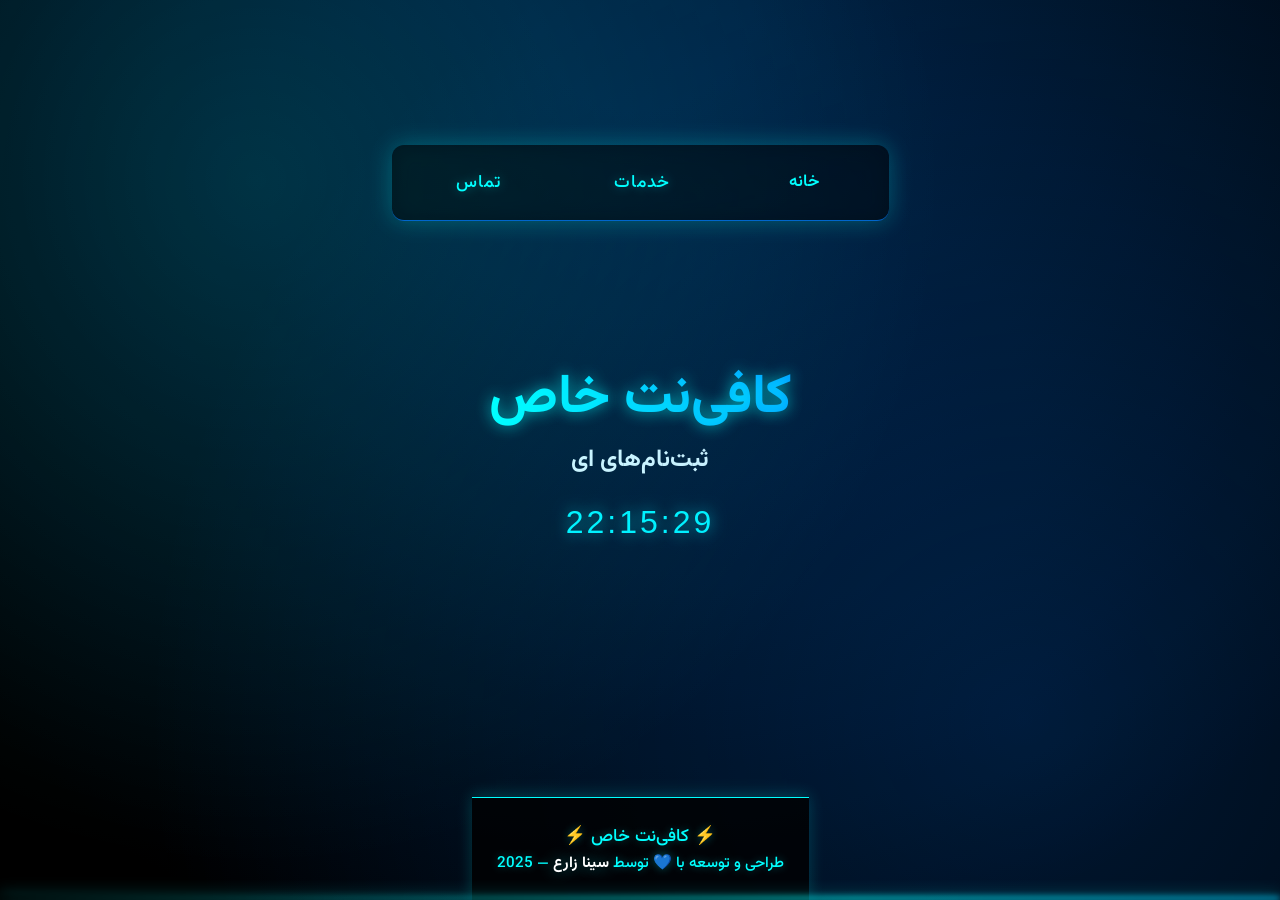
==== index.html @ e5f9eae4 "Add files via upload" ====
<!DOCTYPE html>
<html lang="fa" dir="rtl"></html>
<html lang="fa">
<head>
  <meta charset="UTF-8">
  <meta name="viewport" content="width=device-width, initial-scale=1.0">
  <title>کافی‌نت خاص</title>
<link rel="stylesheet" href="style.css">
  <!-- فونت فارسی -->
  <link href="https://fonts.googleapis.com/css2?family=Vazirmatn:wght@400;600&display=swap" rel="stylesheet">
</head>
<body>

  <!-- منوی ناوبری بالا -->
 <header>
     <nav class="neon-nav">
  <a href="index.html" class="neon-btn home">خانه</a>
  <a href="services.html" class="nav-btn">خدمات</a>
  <a href="contact.html" class="nav-btn">تماس</a>
</nav>
  </header>

  <header>
  <h1 class="glow-title">کافی‌نت خاص</h1>
  <h2 id="typewriter"></h2>
  <h2 id="typewriter"></h2>
  <div id="digital-clock"></div>
</header>


  <footer>
  <p class="footer-text">
    <span class="neon-sign">⚡ کافی‌نت خاص ⚡</span>
    <br>
    طراحی و توسعه با 💙 توسط <strong>سینا زارع</strong> — 2025
  </p>
</footer>
  <!-- فایل اسکریپت افکت تایپ‌رایتر -->
  <script src="typewriter.js"></script>
</script>
</body>
<div class="neon-bottom-line"></div>
<script src="js/neonParticles.js"></script>
</html>
---- style.css ----
/* ===== تنظیمات پایه ===== */
@import url('https://fonts.googleapis.com/css2?family=Vazirmatn:wght@400;600&display=swap');

* {
  margin: 0;
  padding: 0;
  box-sizing: border-box;
  font-family: 'Vazirmatn', sans-serif;
}

body {
  background: radial-gradient(circle at top, #001F3F 10%, #000000 90%);
  color: #e6ffff;
  display: flex;
  flex-direction: column;
  align-items: center;
  min-height: 100vh;
}

/* ===== ناوبری بالا ===== */
nav {
  width: 100%;
  text-align: center;
  background: rgba(0, 40, 80, 0.35);
  border-bottom: 1px solid #0066cc;
  padding: 14px 0;
  backdrop-filter: blur(6px);
}

nav a {
  color: #9be4ff;
  text-decoration: none;
  margin: 0 25px;
  font-weight: 600;
  font-size: 1.05rem;
  transition: 0.3s;
}

nav a:hover, nav a.active {
  color: #00c8ff;
  text-shadow: 0 0 10px #00c8ff;
}

/* ===== صفحه خانه ===== */
header {
  margin-top: 120px;
  text-align: center;
}

.glow-title {
  font-size: 3.4rem;
  color: #00c8ff;
  text-shadow: 0 0 18px #00c8ff, 0 0 35px #007acc;
  animation: glowPulse 2.8s infinite ease-in-out;
}

@keyframes glowPulse {
  0%, 100% {
    text-shadow: 0 0 12px #00c8ff;
  }
  50% {
    text-shadow: 0 0 27px #00c8ff, 0 0 55px #007acc;
  }
}

.type-text {
  margin-top: 30px;
  font-size: 1.3rem;
  color: #bdeeff;
  min-height: 32px;
}

/* ===== فوتر ===== */
footer {
  text-align: center;
  margin-top: auto;
  padding: 15px 0;
  color: #bdeeff;
  font-size: 0.9rem;
  border-top: 1px solid #004C80;
  background: rgba(0, 35, 70, 0.3);
}

/* ===== واکنش‌گرایی ===== */
@media (max-width: 600px) {
  .glow-title {
    font-size: 2.3rem;
  }
  .type-text {
    font-size: 1rem;
  }
  nav a {
    font-size: 0.9rem;
    margin: 0 10px;
  }
}
/* --- صفحه تماس --- */
.contact-section {
  display: flex;
  justify-content: center;
  align-items: center;
  padding: 80px 20px;
}

.contact-card {
  background: rgba(0, 0, 0, 0.7);
  border: 1px solid #0ff;
  border-radius: 12px;
  padding: 30px;
  max-width: 500px;
  text-align: center;
  box-shadow: 0 0 20px #0ff4;
  transition: 0.3s;
}

.contact-card:hover {
  transform: scale(1.02);
  box-shadow: 0 0 25px #0ff8;
}

.contact-card h2 {
  color: #0ff;
  margin-bottom: 10px;
}

.contact-card p {
  color: #ddd;
  line-height: 1.8;
}

.contact-card .phone {
  font-size: 1.3rem;
  color: #4ff;
  margin: 15px 0;
  font-weight: bold;
}

.social-icons {
  margin-top: 20px;
  display: flex;
  flex-wrap: wrap;
  justify-content: center;
  gap: 10px;
}

.social {
  display: inline-flex;
  align-items: center;
  gap: 8px;
  padding: 10px 20px;
  border-radius: 8px;
  text-decoration: none;
  color: #000;
  font-weight: 600;
  transition: 0.3s;
}

.btn-rubika {
  background: linear-gradient(90deg,#00ffff,#0066ff);
}
.btn-eitaa {
  background: linear-gradient(90deg,#33eeff,#0099ff);
}
.btn-telegram {
  background: linear-gradient(90deg,#0088cc,#66ccff);
}
.btn-whatsapp {
  background: linear-gradient(90deg,#00ff99,#009966);
}

.social:hover {
  opacity: 0.8;
  transform: translateY(-3px);
}
/* ✨ افکت درخشش برای دکمه‌های ارتباطی ✨ */
.social {
  position: relative;
  overflow: hidden;
  color: #000;
}

.social::after {
  content: "";
  position: absolute;
  top: 0;
  left: -100%;
  width: 100%;
  height: 100%;
  opacity: 0.3;
  transition: 0.4s;
  filter: blur(10px);
}

.social:hover::after {
  left: 100%;
}

/* 🔹 رنگ متفاوت برای هر شبکه هنگام Hover */
.btn-rubika:hover {
  box-shadow: 0 0 20px #00ffff, 0 0 40px #0099ff;
  color: #000;
}

.btn-eitaa:hover {
  box-shadow: 0 0 20px #00ccff, 0 0 40px #33ffff;
  color: #000;
}

.btn-telegram:hover {
  box-shadow: 0 0 20px #00bfff, 0 0 40px #66ccff;
  color: #000;
}

.btn-whatsapp:hover {
  box-shadow: 0 0 20px #00ff99, 0 0 40px #00ffaa;
  color: #000;
}
footer {
  text-align: center;
  padding: 25px;
  background: rgba(0, 0, 0, 0.8);
  border-top: 1px solid #0ff;
  box-shadow: 0 -2px 15px #00ffff33;
}

.footer-text {
  color: #0ff;
  font-weight: 500;
  line-height: 1.6;
  font-size: 0.95rem;
  text-shadow: 0 0 10px #00ffff55;
}

.footer-text strong {
  color: #fff;
  text-shadow: 0 0 15px #00ffff88;
}

.neon-sign {
  font-size: 1.1rem;
  display: inline-block;
  color: #00ffff;
  animation: glowPulse 2.5s infinite;
}
#digital-clock {
  margin-top: 25px;
  color: #0ff;
  font-size: 2rem;
  font-family: 'Orbitron', sans-serif;
  letter-spacing: 3px;
  text-shadow: 0 0 15px #00ffffaa;
  animation: glowPulse 3s infinite;
}

.idea-text {
  margin-top: 35px;
  color: #ddd;
  font-size: 1.1rem;
  text-shadow: 0 0 10px #00ffff22;
  transition: 0.3s;
}

.idea-text:hover {
  color: #00ffff;
  text-shadow: 0 0 20px #00ffffaa;
  transform: scale(1.05);
}

@keyframes glowPulse {
  0%, 100% { text-shadow: 0 0 10px #00ffff66; }
  50% { text-shadow: 0 0 20px #00ffffaa; }
}
/* ==== منوی نئونی مدرن ==== */
.neon-nav {
  display: flex;
  justify-content: center;
  gap: 25px;
  position: relative;
  top: 25px;
  padding: 15px 20px;
  background: rgba(0, 0, 0, 0.55);
  border-radius: 12px;
  box-shadow: 0 0 25px #00ffff44;
  backdrop-filter: blur(10px);
  animation: glowMove 4s infinite ease-in-out;
  margin-bottom: 40px;
}

.nav-btn {
  color: #0ff;
  text-decoration: none;
  font-size: 1.1rem;
  font-weight: 500;
  letter-spacing: 1px;
  padding: 8px 18px;
  border: 1px solid transparent;
  border-radius: 8px;
  transition: 0.3s ease-in-out;
  text-shadow: 0 0 10px #00ffff55;
}

.nav-btn:hover {
  background: #00ffff22;
  border-color: #00ffffaa;
  box-shadow: 0 0 20px #00ffff88, 0 0 5px #00ffff;
  transform: scale(1.08);
}

.nav-btn.active {
  background: #00ffff33;
  border-color: #00ffffbb;
  box-shadow: 0 0 25px #00ffffaa;
  color: #fff;
}

/* افکت نئونی متحرک نرم */
@keyframes glowMove {
  0%, 100% { box-shadow: 0 0 25px #00ffff44; }
  50% { box-shadow: 0 0 35px #00ffff88; }
}
.neon-btn.active {
  background: rgba(0, 255, 255, 0.25);
  color: #fff;
  box-shadow: 0 0 20px #00ffff, 0 0 30px #00ffff66 inset;
  border: 1px solid #00ffff;
  text-shadow: 0 0 15px #00ffff88;
}
/* کارت‌های نئونی صفحه خدمات */
.services-page {
  text-align: center;
  padding: 100px 20px;
}

.neon-title {
  font-size: 2.2rem;
  color: #00ffff;
  text-shadow: 0 0 15px #00ffff99;
  margin-bottom: 60px;
}

.services-container {
  display: grid;
  grid-template-columns: repeat(auto-fit, minmax(280px, 1fr));
  gap: 40px;
  justify-content: center;
  padding: 0 40px;
}

.service-card {
  background: linear-gradient(145deg, #071b22, #030b10);
  border-radius: 18px;
  padding: 30px 20px;
  border: 1px solid #00ffff30;
  box-shadow: 0 0 18px #00ffff22, inset 0 0 20px #00ffff11;
  transition: all 0.35s ease;
}

.service-card h2 {
  font-size: 1.4rem;
  color: #00ffff;
  margin-bottom: 15px;
  text-shadow: 0 0 10px #00ffffaa;
}

.service-card p {
  color: #a8c6d3;
  line-height: 1.9;
  font-size: 1rem;
}

/* افکت هاور نئونی */
.service-card:hover {
  transform: translateY(-10px) scale(1.03);
  box-shadow: 0 0 30px #00ffff66, inset 0 0 25px #00ffff22;
  border-color: #00ffff88;
}
/* افکت نئونی حرفه‌ای کارت‌های خدمات */
.glow-card {
  position: relative;
  overflow: hidden;
  border-radius: 20px;
  background: radial-gradient(circle at 30% 30%, #061218, #01080c);
  border: 1px solid #00ffff33;
  box-shadow: 0 0 18px #00ffff22, inset 0 0 25px #00ffff22;
  transition: 0.4s ease-in-out;
  animation: fadeInNeon 1.2s ease both;
}

.glow-card:hover {
  transform: translateY(-12px) scale(1.06);
  box-shadow: 0 0 35px #00ffff88, inset 0 0 35px #00ffff44;
  border-color: #00ffff99;
}

.card-inner {
  padding: 30px;
  text-align: right;
}

.card-inner h2 {
  font-size: 1.5rem;
  color: #00ffff;
  margin-bottom: 10px;
  text-shadow: 0 0 15px #00ffffaa;
}

.card-inner p {
  color: #d3e1e6;
  font-size: 1.05rem;
  line-height: 1.9;
  text-shadow: 0 0 8px #002a33;
}

/* انیمیشن ورود نئونی */
@keyframes fadeInNeon {
  0% {
    opacity: 0;
    transform: translateY(20px);
    filter: blur(8px);
  }
  100% {
    opacity: 1;
    transform: translateY(0);
    filter: none;
  }
}
/* ===== Underline Neon Effect for Menu Buttons ===== */
.neon-btn {
  position: relative;
  display: inline-block;
  padding-bottom: 5px;
  overflow: hidden;
}

.neon-btn::after {
  content: '';
  position: absolute;
  bottom: 0;
  right: 0;
  width: 0;
  height: 2px;
  background: linear-gradient(90deg, #00ffff, #00aaff);
  box-shadow: 0 0 6px #00ffffaa;
  transition: width 0.4s ease-out, right 0.4s ease-out;
}

.neon-btn:hover::after {
  width: 100%;
  right: 0;
}

/* دکمه فعال با خط روشن دائمی */
.neon-btn.active::after {
  width: 100%;
  background: linear-gradient(90deg, #00ffff, #00ffff);
  box-shadow: 0 0 12px #00ffffaa;
}
/* ✨ افکت ورود نئونی برای منوی بالا */
.modern-menu {
  opacity: 0;
  transform: translateY(25px);
  animation: menuFadeIn 1s ease-out forwards;
}

.modern-menu a {
  opacity: 0;
  transform: translateY(20px);
  animation: btnNeonUp 0.8s ease-out forwards;
}

.modern-menu a:nth-child(1) { animation-delay: 0.2s; }
.modern-menu a:nth-child(2) { animation-delay: 0.4s; }
.modern-menu a:nth-child(3) { animation-delay: 0.6s; }

/* انیمیشن بالا آمدن کل منو */
@keyframes menuFadeIn {
  from {
    opacity: 0;
    transform: translateY(25px);
    filter: blur(8px);
  }
  to {
    opacity: 1;
    transform: translateY(0);
    filter: none;
  }
}

/* انیمیشن بالا آمدن تک‌تک دکمه‌ها */
@keyframes btnNeonUp {
  from {
    opacity: 0;
    transform: translateY(20px);
    text-shadow: none;
  }
  to {
    opacity: 1;
    transform: translateY(0);
    text-shadow: 0 0 10px #00ffff99, 0 0 20px #00ffff55;
  }
}
/* 🔹 عنوان صفحه تماس با افکت درخشش نئونی */
.contact-page h1,
.contact-page .neon-title {
  opacity: 0;
  animation: contactTitleAppear 1.3s ease-out forwards;
  animation-delay: 0.3s;
}

@keyframes contactTitleAppear {
  0% {
    opacity: 0;
    transform: translateY(25px);
    text-shadow: none;
    filter: blur(4px);
  }
  100% {
    opacity: 1;
    transform: translateY(0);
    text-shadow: 0 0 15px #00ffffcc, 0 0 35px #00ffff55;
    filter: none;
  }
}

/* 🔹 کارت تماس با افکت طلوع از پایین و درخشش */
.contact-card {
  opacity: 0;
  animation: cardFadeRise 1.2s ease-out forwards;
  animation-delay: 0.7s;
  border: 1px solid #00ffff55;
  box-shadow: 0 0 20px #00ffff33, inset 0 0 15px #00ffff11;
  position: relative;
}

@keyframes cardFadeRise {
  from {
    opacity: 0;
    transform: translateY(40px) scale(0.9);
    filter: blur(4px);
  }
  to {
    opacity: 1;
    transform: translateY(0) scale(1);
    filter: none;
  }
}

/* ✨ افکت درخشش مداوم کادر کارت */
@keyframes glowPulse {
  0%, 100% {
    box-shadow: 0 0 18px #00ffff33, inset 0 0 10px #00ffff22;
    border-color: #00ffff55;
  }
  50% {
    box-shadow: 0 0 28px #00ffff77, inset 0 0 25px #00ffff33;
    border-color: #00ffffaa;
  }
}

.contact-card {
  animation: cardFadeRise 1.2s ease-out forwards, glowPulse 3s infinite ease-in-out alternate;
}

/* 🔘 دکمه‌های شبکه‌های اجتماعی با افکت شناوری و پالس نوری */
.social-buttons a {
  display: inline-block;
  transform: translateY(0);
  transition: all 0.4s ease;
  box-shadow: 0 0 8px #00ffff44;
}

.social-buttons a:hover {
  transform: translateY(-6px) scale(1.08);
  box-shadow: 0 0 18px #00ffffaa, 0 0 30px #00ffff66;
  filter: brightness(1.2);
}

/* ✨ بهبود فوتر: ورود نرم پایین */
footer {
  opacity: 0;
  animation: footerFade 1.2s ease-out forwards;
  animation-delay: 1.4s;
}

@keyframes footerFade {
  0% {
    opacity: 0;
    transform: translateY(20px);
  }
  100% {
    opacity: 1;
    transform: translateY(0);
  }
}
body::before {
  content: "";
  position: fixed;
  top: 0;
  left: 0;
  width: 100%;
  height: 100%;
  background: radial-gradient(circle at 20% 20%, #00ffff22, transparent 55%) ,
              radial-gradient(circle at 80% 80%, #0077ff33, transparent 70%);
  animation: moveGlow 8s infinite alternate ease-in-out;
  z-index: 0;
}

@keyframes moveGlow {
  0% { background-position: 0% 100%, 100% 0%; }
  100% { background-position: 100% 0%, 0% 100%; }
}
.glow-title {
  position: relative;
  background: linear-gradient(90deg, #00ffff55, #0099ff88, #00ffff55);
  background-size: 200%;
  -webkit-background-clip: text;
  color: transparent;
  animation: shineText 4s infinite linear;
}

@keyframes shineText {
  0% { background-position: 200% 0; }
  100% { background-position: -200% 0; }
}
.neon-wave {
  width: 200px;
  height: 2px;
  margin: 15px auto;
  background: linear-gradient(to right, transparent, #00ffff, transparent);
  animation: shimmer 3s infinite ease-in-out;
}

@keyframes shimmer {
  0%,100% { filter: blur(2px); opacity: .6; }
  50% { filter: blur(5px); opacity: 1; }
}
/* =============================
   🌌 افکت پس‌زمینه نئونی زنده
============================= */
body::before {
  content: "";
  position: fixed;
  top: 0;
  left: 0;
  width: 100%;
  height: 100%;
  background:
    radial-gradient(circle at 20% 20%, #00ffff22, transparent 55%),
    radial-gradient(circle at 80% 80%, #0077ff33, transparent 70%);
  z-index: 0;
  animation: moveGlow 10s infinite alternate ease-in-out;
  pointer-events: none;
}

@keyframes moveGlow {
  0% { background-position: 0% 100%, 100% 0%; }
  100% { background-position: 100% 0%, 0% 100%; }
}

/* =============================
   ✨ افکت درخشش متحرک برای عنوان
============================= */
.glow-title {
  position: relative;
  display: inline-block;
  font-weight: 700;
  color: #00ffffcc;
  background: linear-gradient(90deg, #00ffff, #0099ff, #00ffff);
  background-size: 200%;
  -webkit-background-clip: text;
  -webkit-text-fill-color: transparent;
  animation: shineText 5s linear infinite;
  text-shadow: 0 0 15px #00ffff55, 0 0 35px #0099ff44;
}

@keyframes shineText {
  0% { background-position: 200% 0; }
  100% { background-position: -200% 0; }
}

/* =============================
   🔹 موج نئونی زیر ساعت
============================= */
.neon-wave {
  width: 180px;
  height: 2px;
  margin: 15px auto;
  background: linear-gradient(to right, transparent, #00ffff, transparent);
  animation: shimmer 3s infinite ease-in-out;
  filter: blur(2px);
  border-radius: 2px;
}

@keyframes shimmer {
  0%, 100% { opacity: .5; transform: scaleX(1); }
  50% { opacity: 1; transform: scaleX(1.2); }
}

/* =============================
   🕶 انیمیشن ورود کل صفحه (fade)
============================= */
.main-content {
  opacity: 0;
  animation: pageIntro 1.4s ease forwards;
  animation-delay: 0.3s;
  position: relative;
  z-index: 1;
}

@keyframes pageIntro {
  from { opacity: 0; transform: translateY(30px); filter: blur(6px); }
  to { opacity: 1; transform: translateY(0); filter: none; }
}
/* ===========================
   🔥 خط نئونی پایین صفحه
=========================== */
.neon-bottom-line {
  position: fixed;
  bottom: 0;
  left: 0;
  width: 100%;
  height: 3px;
  background: linear-gradient(90deg, transparent, #00ffff, #0099ff, transparent);
  background-size: 200%;
  animation: moveNeonLine 4s infinite linear;
  filter: blur(3px);
  box-shadow: 0 0 15px #00ffffaa;
  z-index: 999;
}

/* حرکت یکنواخت نور از راست به چپ */
@keyframes moveNeonLine {
  0% { background-position: 200% 0; opacity: 0.6; }
  50% { opacity: 1; }
  100% { background-position: -200% 0; opacity: 0.6; }
}
/* دکمه‌های منو پایه */
.neon-btn {
  position: relative;
  color: #00ffff;
  background: transparent;
  border: 1.5px solid transparent;
  border-radius: 10px;
  transition: all 0.3s ease;
  padding: 8px 24px;
  font-family: "Vazirmatn", sans-serif;
}

/* ✨ فقط وقتی موس میره روی دکمه خانه فعال شه */
.neon-btn:hover {
  border-color: #00ffff;
  box-shadow: 0 0 10px #00ffffaa, 0 0 25px #0099ffaa;
  transition: all 0.25s ease-in-out;
}

/* حالت پیش‌فرض بدون نور */
.neon-btn:not(:hover) {
  border-color: transparent;
  box-shadow: none;
}

/* مخصوص دکمه خانه (الان دیگه همیشه خاموشه، فقط Hover روشن میشه) */
.neon-btn.home {
  /* اگر خواستی رنگ ویژه براش بذاری می‌تونی از اینجا تنظیم کنی */
}
/* =============== 1. ذرات نئونی پس‌زمینه =============== */
#neon-particles {
  position: fixed;
  top: 0;
  left: 0;
  width: 100%;
  height: 100%;
  z-index: 0;
  pointer-events: none;
  background: radial-gradient(ellipse at center, #001029 0%, #000814 100%);
  overflow: hidden;
}
.particle {
  position: absolute;
  width: 3px;
  height: 3px;
  background: #00ffffaa;
  border-radius: 50%;
  animation: moveParticle 18s linear infinite;
  filter: blur(1px);
}
@keyframes moveParticle {
  0% { transform: translateY(0) scale(1); opacity: 0; }
  10% { opacity: 1; }
  90% { opacity: 1; }
  100% { transform: translateY(-120vh) scale(0.4); opacity: 0; }
}

/* =============== 2. ورود سینمایی صفحه =============== */
body {
  animation: neonFadeIn 1.2s ease-in-out both;
}
@keyframes neonFadeIn {
  from { opacity: 0; filter: blur(10px); }
  to { opacity: 1; filter: blur(0); }
}

/* =============== 3. پالس خودکار دکمه‌های منو =============== */
@keyframes pulseNav {
  0%,100% { box-shadow: 0 0 0 transparent; }
  50% { box-shadow: 0 0 10px #00ffff55, 0 0 20px #0099ff55; }
}
.neon-btn {
  animation: pulseNav 8s infinite ease-in-out;
}
.neon-btn:hover {
  animation: none; /* در حالت hover، کنترل دستی نور */
}

/* =============== 4. انعکاس نئونی زیر عنوان اصلی =============== */
.glow-title {
  position: relative;
  display: inline-block;
  color: #00ffff;
  text-shadow: 0 0 15px #00ffffaa;
}
.glow-title::after {
  content: attr(data-text);
  position: absolute;
  top: 100%;
  left: 0;
  width: 100%;
  transform: scaleY(-1);
  color: #00ffff40;
  text-shadow: 0 0 25px #00ffff55;
  opacity: 0.4;
  filter: blur(2px);
  pointer-events: none;
}
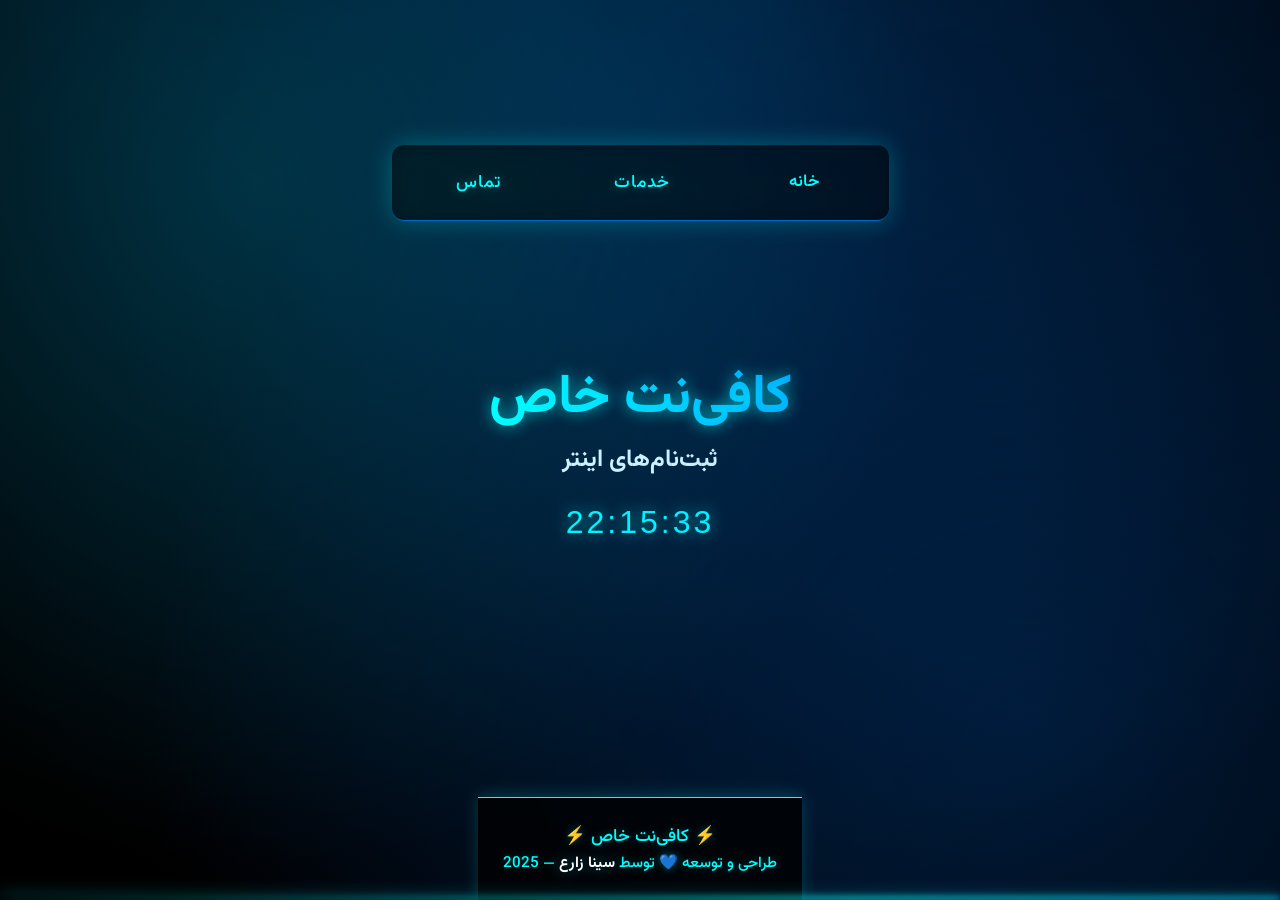
==== commit 187c6eea: "Update index.html" ====
--- a/index.html
+++ b/index.html
@@ -32,7 +32,7 @@
   <p class="footer-text">
     <span class="neon-sign">⚡ کافی‌نت خاص ⚡</span>
     <br>
-    طراحی و توسعه با 💙 توسط <strong>سینا زارع</strong> — 2025
+    طراحی و توسعه 💙 توسط <strong>سینا زارع</strong> — 2025
   </p>
 </footer>
   <!-- فایل اسکریپت افکت تایپ‌رایتر -->
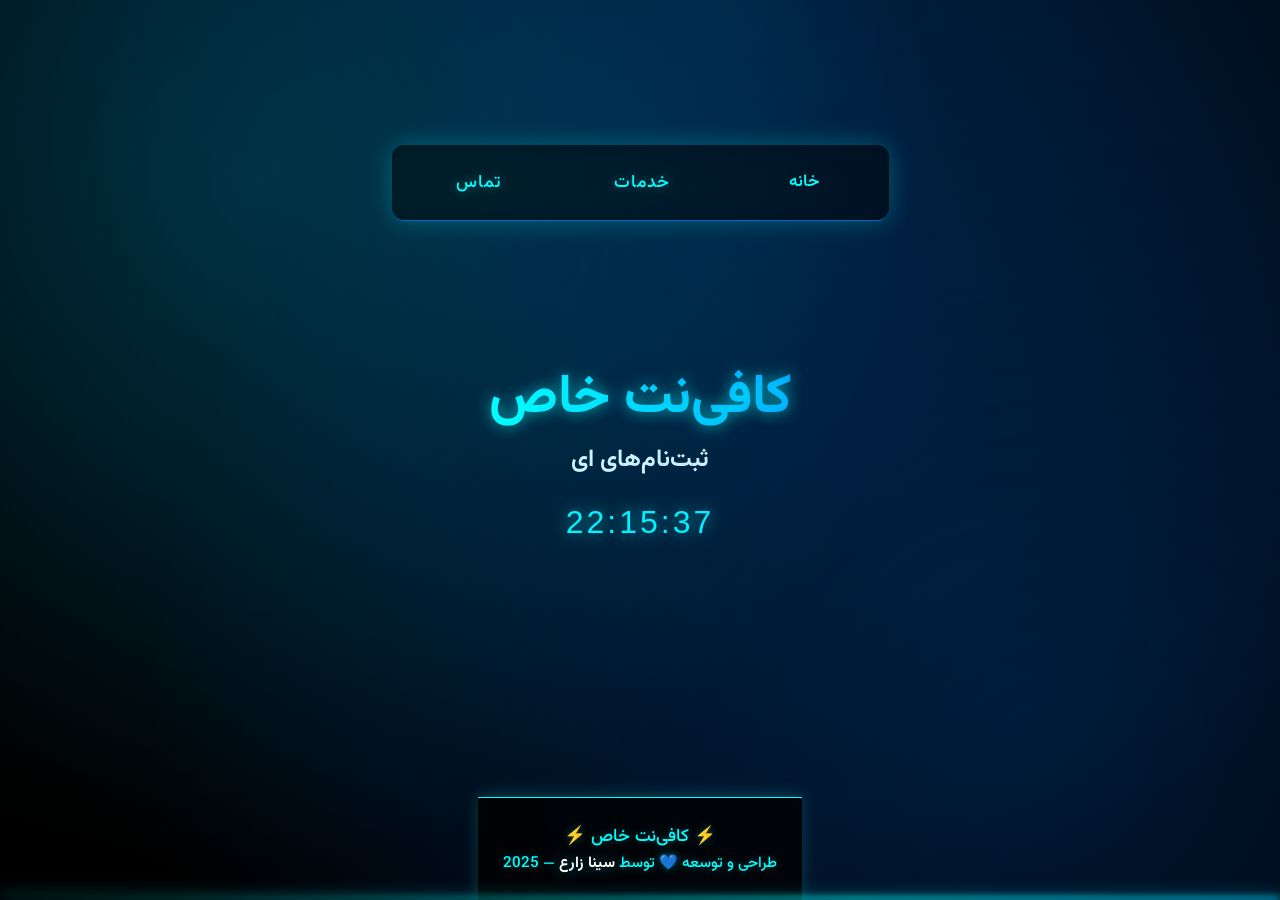
==== commit f0d25340: "Update index.html" ====
--- a/index.html
+++ b/index.html
@@ -5,7 +5,8 @@
   <meta charset="UTF-8">
   <meta name="viewport" content="width=device-width, initial-scale=1.0">
   <title>کافی‌نت خاص</title>
-<link rel="stylesheet" href="style.css">
+  <link rel="icon" href="favicon.png" type="image/png">
+  <link rel="stylesheet" href="style.css">
   <!-- فونت فارسی -->
   <link href="https://fonts.googleapis.com/css2?family=Vazirmatn:wght@400;600&display=swap" rel="stylesheet">
 </head>
@@ -42,3 +43,4 @@
 <div class="neon-bottom-line"></div>
 <script src="js/neonParticles.js"></script>
 </html>
+
